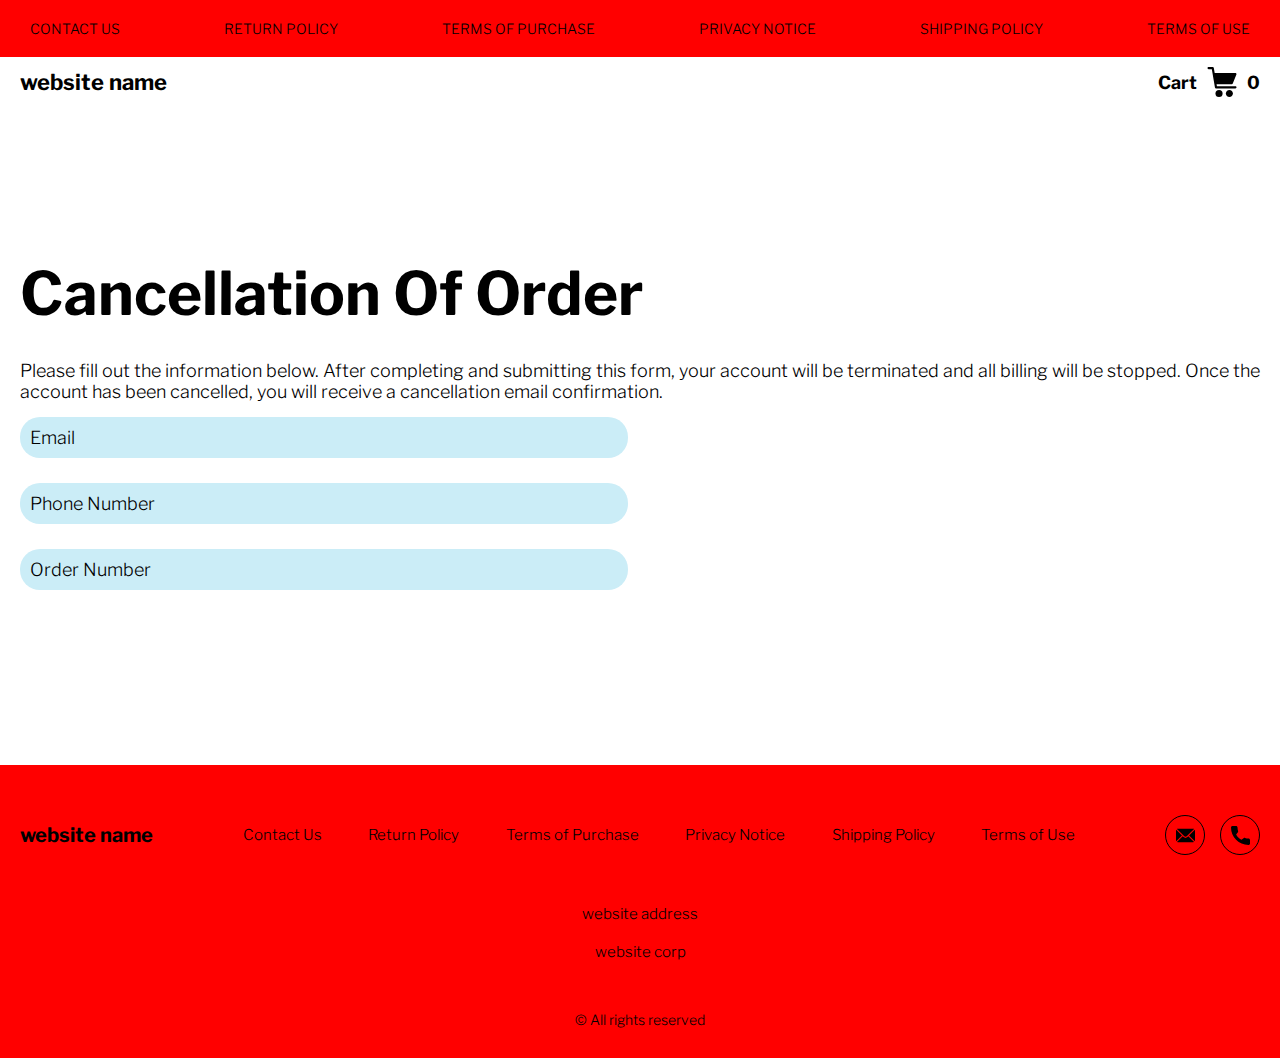
==== cancellation.html @ aa84d8e7 "+" ====
<!DOCTYPE html>
<html lang="en">

<head>
  <meta charset="UTF-8" />
  <meta http-equiv="X-UA-Compatible" content="IE=edge" />
  <meta name="viewport" content="width=device-width, initial-scale=1.0" />
  <link rel="stylesheet" href="./css/style.css" />
  <title>Shop</title>
</head>

<body>




  <div class="wrapper">
    <div class="header__wrapper">
      <div class="header__wrapper-top">
        <div class="container header__top">
          <button class="header__btn js_menu-btn"></button>
          <nav class="nav js_menu">
            <ul class="nav__list">
              <li class="nav__item">
                <a href="./contacts.html" class="nav__link">Contact Us</a>
              </li>
              <li class="nav__item">
                <a href="./return.html" class="nav__link">Return Policy</a>
              </li>
              <li class="nav__item">
                <a href="./purchase.html" class="nav__link">Terms of Purchase</a>
              </li>
              <li class="nav__item">
                <a href="./privacy.html" class="nav__link">Privacy Notice</a>
              </li>
              <li class="nav__item">
                <a href="./shipping.html" class="nav__link">Shipping Policy</a>
              </li>
              <li class="nav__item">
                <a href="./use.html" class="nav__link">Terms of Use</a>
              </li>
            </ul>
          </nav>
        </div>
      </div>
      <div class="container">
        <header class="header">
 
          <a href="./index.html" class="header__logo logo js_website-name">website name</a>
          <a href="./shop.html" class="cart__btn">
            Cart
            <svg xmlns="http://www.w3.org/2000/svg" xmlns:xlink="http://www.w3.org/1999/xlink" x="0px" y="0px" viewBox="0 0 424.449 424.449" style="enable-background:new 0 0 424.449 424.449;" xml:space="preserve">
              <g>
                <g>
                  <g>
                    <circle cx="170.241" cy="374.273" r="50.176"></circle>
                    <path d="M316.673,324.098L316.673,324.098c-27.711,0-50.176,22.465-50.176,50.176s22.465,50.176,50.176,50.176
                 c27.711,0,50.176-22.465,50.176-50.176S344.384,324.098,316.673,324.098z"></path>
                    <path d="M402.177,272.897H140.545l-5.12-29.696h215.04c6.326,0.019,12.017-3.843,14.336-9.728l51.2-129.024
                 c3.111-7.892-0.766-16.812-8.658-19.922c-1.808-0.713-3.735-1.076-5.678-1.07H108.801L96.513,12.801
                 c-1.262-7.471-7.784-12.906-15.36-12.8h-58.88c-8.483,0-15.36,6.877-15.36,15.36s6.877,15.36,15.36,15.36h46.08l44.032,260.096
                 c1.262,7.471,7.784,12.906,15.36,12.8h274.432c8.483,0,15.36-6.877,15.36-15.36C417.537,279.774,410.66,272.897,402.177,272.897z
                 "></path>
                  </g>
                </g>
              </g>
            </svg>
            <span class="cart__span js_cart__span">0</span>
          </a>

        </header>
      </div>
    </div>

    <main class="main bg-main">
        <div class="text-section__wrapper white__wrapper">
          <section class="text-section">
            <div class="container">
              <h1 class="title">Cancellation of Order</h1>
              <form>
                <p class="text">Please fill out the information below. After completing and submitting this form, 
                  your account will be terminated and all billing will be stopped. Once the account has been cancelled, you will receive a cancellation email confirmation.
                </p>
                <label class="label js_label">
                  <input type="text" class="input js_input" data-role="required" name="email" placeholder="Email">
                </label>
          
                <label class="label js_label">
                  <input type="text" class="input js_input" data-role="required" name="phone" placeholder="Phone Number">
                </label>
    
                <label class="label js_label">
                  <input type="text" class="input js_input" data-role="required" name="orderid" placeholder="Order Number">
                </label>
              </form> 
            </div>
          </section>
      </div>
    </main>

    <div class="footer__wrapper">
      <footer class="footer">
        <div class="footer__top">
          <div class="container">
            <div class="footer__policies">

            <div class="footer__block footer__block--df">
              <a href="./index.html" class="footer__logo logo js_website-name"></a>
              <ul class="sub-list list-col">
                <li class="item">
                  <a href="./contacts.html" class="footer__link">Contact Us</a>
                </li>
                <li class="item">
                  <a href="./return.html" class="footer__link">Return Policy</a>
                </li>
                <li class="item">
                  <a href="./purchase.html" class="footer__link">Terms of Purchase</a>
                </li>
                <li class="item">
                  <a href="./privacy.html" class="footer__link">Privacy Notice</a>
                </li>
                <li class="item">
                  <a href="./shipping.html" class="footer__link">Shipping Policy</a>
                </li>
                <li class="item">
                  <a href="./use.html" class="footer__link">Terms of Use</a>
                </li>
              </ul>
              <ul class="sub-list sub-list--df">
                <li class="item item--df">
                  <a href="" class="social-link social-link-email js_website-email"></a>
                </li>
                <li class="item item--df">

                  <a href="" class="social-link social-link-phone js_website-phone"></a>
                </li>
              </ul>
            </div>
        
          </div>
          <div class="footer__block">
            <div class="footer__sub-block">
              <p class="text text--mb js_website-address"></p>
              <p class="text js_website-corp"></p>
            </div>
            <span class="footer__span">© All rights reserved</span>
          </div>
          </div>
        </div>
      

       
  
      </footer>
  
  </div> 
  </div>

 
  <script type="module" src="./js/on-load.js"></script>
  <script type="module" src="./js/website-data.js"></script> 
  <script>
    const menuBtn = document.querySelector('.js_menu-btn');
    const menu = document.querySelector('.js_menu');
    menuBtn.addEventListener('click', () => {
      menu.classList.toggle('open-menu');
      document.body.classList.toggle('open-menu');
    })
  </script>
</body>

</html>
---- css/style.css ----
@import './fonts.css';
@import './vars.css';
@import './utils.css';
@import './header.css';
@import './footer.css';
@import './hero.css';
@import './products.css';
@import './product.css';
@import './text-section.css';
@import './order.css';
@import './thank-you.css';
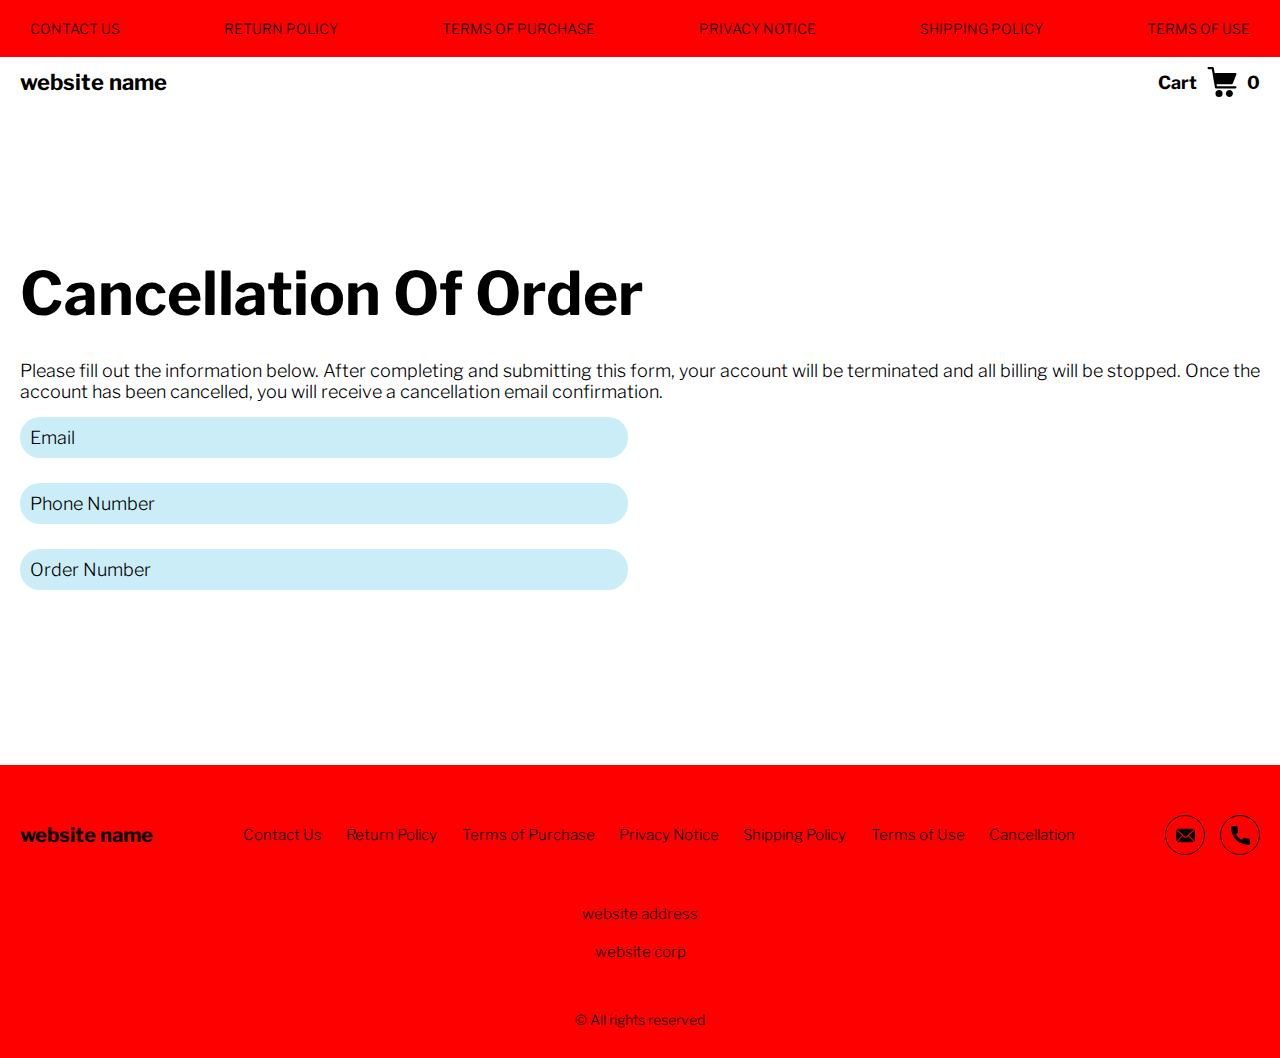
==== commit d11351b4: "+" ====
--- a/cancellation.html
+++ b/cancellation.html
@@ -125,6 +125,9 @@
                 <li class="item">
                   <a href="./use.html" class="footer__link">Terms of Use</a>
                 </li>
+                <li class="item">
+                  <a href="./cancellation.html" class="footer__link">Cancellation</a>
+                </li>
               </ul>
               <ul class="sub-list sub-list--df">
                 <li class="item item--df">
